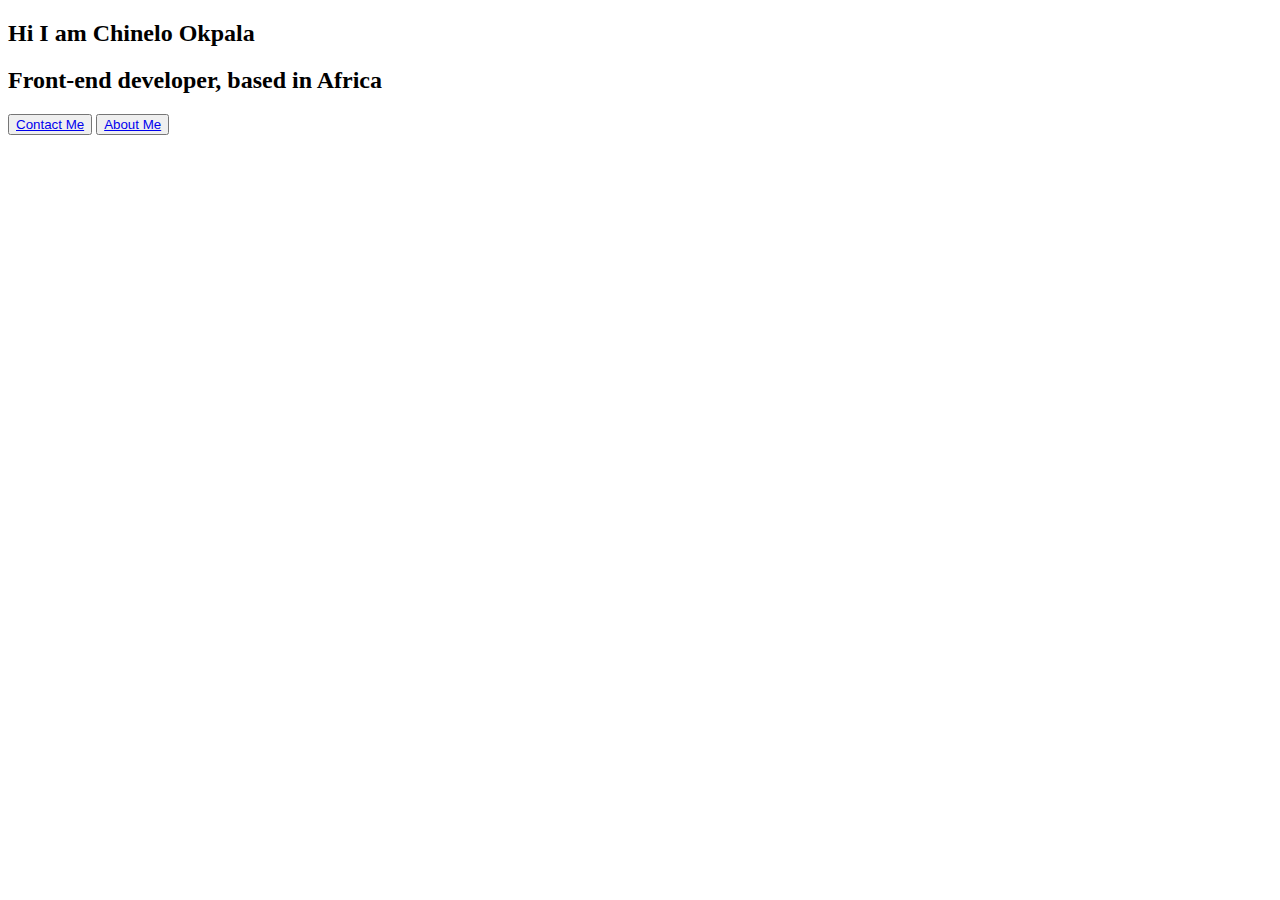
==== index.html @ 119f94aa "created the index.html and css file which is linked directly to the contact-me on the contact.html f" ====
<!DOCTYPE html>
<html lang="en">
  <head>
    <meta charset="UTF-8" />
    <meta name="viewport" content="width=device-width, initial-scale=1.0" />
    <title>Document</title>
    <link rel="stylesheet" href="style.css" />
  </head>
  <body>
    <h2>Hi I am Chinelo Okpala</h2>
    <h2>Front-end developer, based in Africa</h2>
    <div class="navigation-button">
      <button>
        <a href="../contact.html#contact-me" class="contact-link">Contact Me</a>
      </button>

      <button>
        <a href="about.html" class="contact-link">About Me</a>
      </button>
    </div>
  </body>
</html>
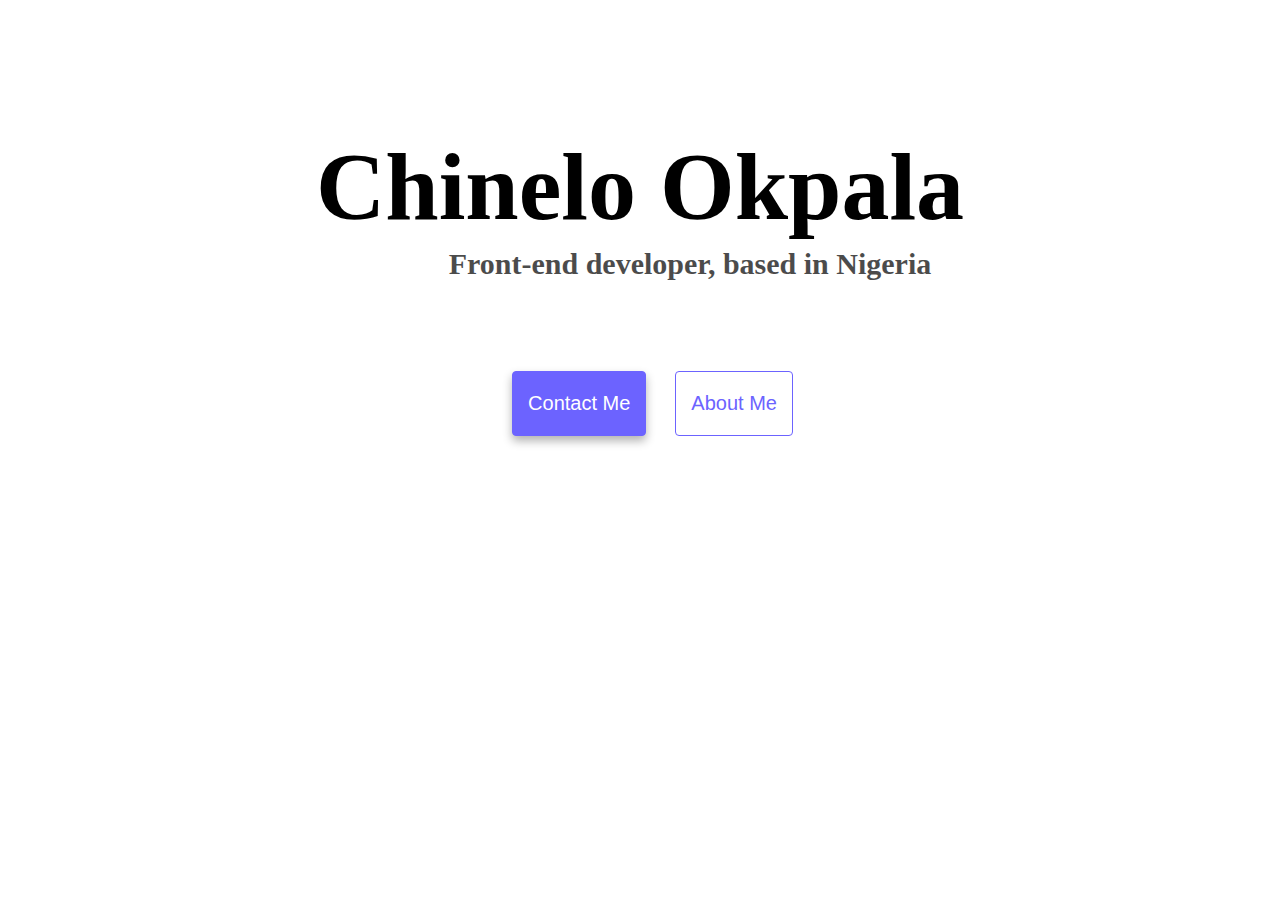
==== commit 5b15d089: "created my style.css file" ====
--- a/index.html
+++ b/index.html
@@ -4,18 +4,21 @@
     <meta charset="UTF-8" />
     <meta name="viewport" content="width=device-width, initial-scale=1.0" />
     <title>Document</title>
-    <link rel="stylesheet" href="style.css" />
+    <link rel="stylesheet" href="src/style.css" />
   </head>
   <body>
-    <h2>Hi I am Chinelo Okpala</h2>
-    <h2>Front-end developer, based in Africa</h2>
-    <div class="navigation-button">
-      <button>
-        <a href="../contact.html#contact-me" class="contact-link">Contact Me</a>
+    <h2>👋Hi i am</h2>
+
+    <h1>Chinelo Okpala</h1>
+
+    <h3>Front-end developer, based in Nigeria</h3>
+
+    <div class="navigation-buttons">
+      <button class="contact-button">
+        <a href="contact.html#contact-me"> Contact Me</a>
       </button>
-
-      <button>
-        <a href="about.html" class="contact-link">About Me</a>
+      <button class="about-button">
+        <a href="about.html">About Me</a>
       </button>
     </div>
   </body>
--- a/src/style.css
+++ b/src/style.css
@@ -0,0 +1,69 @@
+:root {
+  --primary-color: #6c63ff;
+  --secondary-color: rgb(255, 255, 255);
+  --box-shadow: 0 5px 10px rgba(0, 0, 0, 0.3);
+}
+
+body {
+  margin: 60px auto;
+  max-width: 800px;
+  text-align: center;
+}
+h1 {
+  font-size: 96px;
+  position: relative;
+  bottom: 50px;
+}
+h2 {
+  font-size: 48px;
+  position: relative;
+  bottom: 270px;
+}
+h3 {
+  font-size: 30px;
+  opacity: 0.7;
+  position: relative;
+  bottom: 110px;
+  left: 50px;
+}
+.about-button a {
+  text-decoration: none;
+  color: var(--primary-color);
+}
+
+.about-button {
+  border: 1px solid var(--primary-color);
+  border-radius: 4px;
+  background-color: var(--secondary-color);
+  color: var(--primary-color);
+  font-size: 20px;
+  left: 25px;
+  padding: 20px 15px;
+  position: relative;
+}
+.about-button:hover {
+  text-decoration: underline;
+}
+
+.contact-button a {
+  text-decoration: none;
+  color: var(--secondary-color);
+}
+.contact-button:hover {
+  text-decoration: underline;
+}
+
+.contact-button {
+  padding: 20px 15px;
+  border-radius: 4px;
+  background-color: var(--primary-color);
+  box-shadow: var(--box-shadow);
+  border: 1px solid var(--primary-color);
+  color: var(--secondary-color);
+  font-size: 20px;
+}
+
+.navigation-buttons {
+  position: relative;
+  bottom: 50px;
+}
